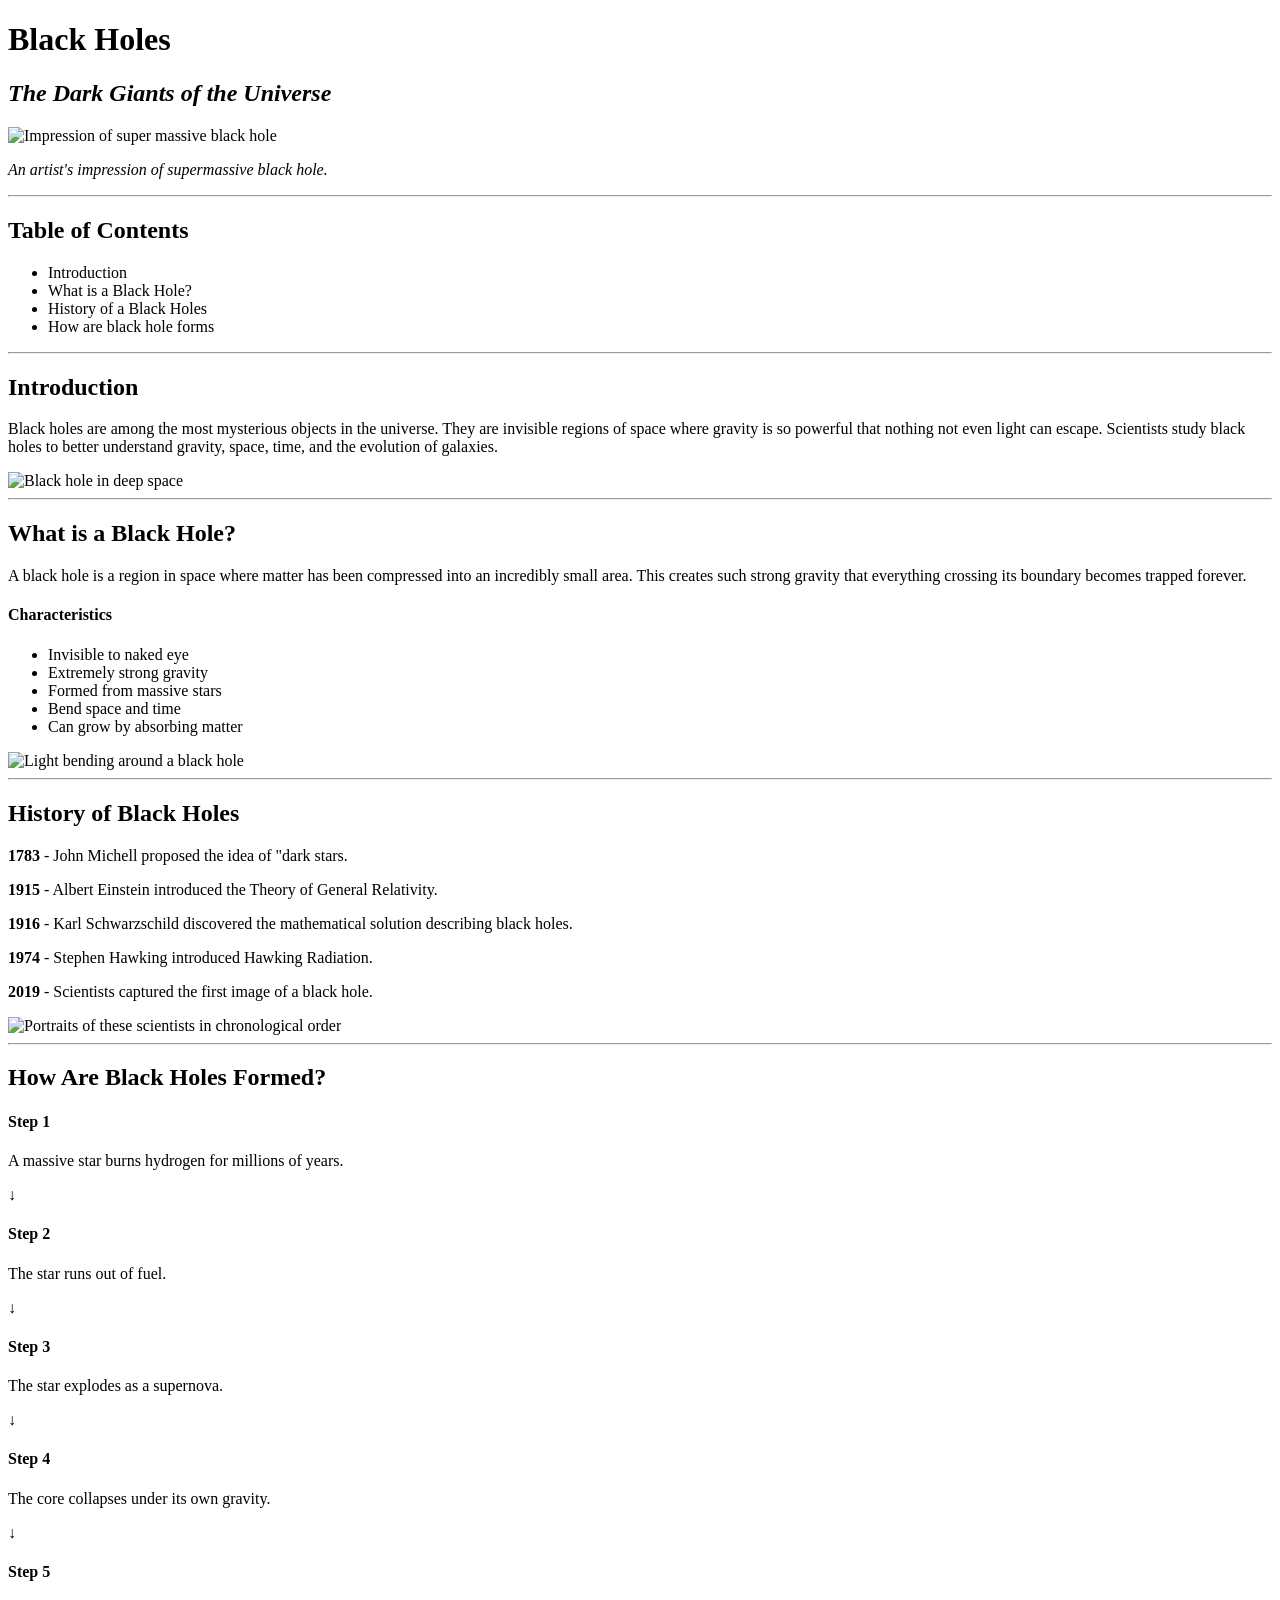
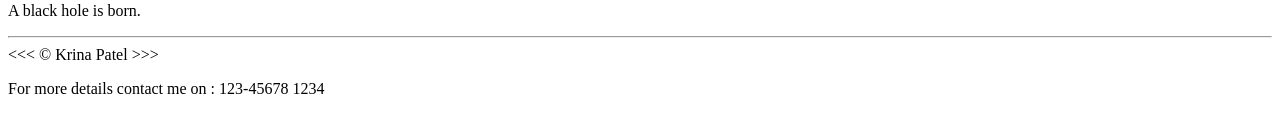
==== 05-Blackhole/index.html @ ed477c8c "Create index.html for black hole project This HTML file provides an overview of black holes, includi" ====
<!--This is my html file-->
<!DOCTYPE html>
<html lang="en">
<head>
  <meta charset="UTF=8">
  <title>First Project</title>
  <link rel="stylesheet" href="main.css">
</head>
<body>
  
  <h1>Black Holes</h1>
  <h2><b><em>The Dark Giants of the Universe</em></b></h2>
  <img src="" alt="Impression of super massive black hole" />
  <p><em>An artist's impression of supermassive black hole.</em></p>

  <hr>

  <h2>Table of Contents</h2>
  <ul>
    <li>Introduction</li>
    <li>What is a Black Hole?</li>
    <li>History of a Black Holes</li>
    <li>How are black hole forms</li>
  </ul>

  <hr>

  <h2>Introduction</h2>
  <p>Black holes are among the most mysterious objects in the universe. They are invisible regions of space where gravity is so powerful that nothing not even light can escape. Scientists study black holes to better understand gravity, space, time, and the evolution of galaxies.</p>
  <img src="" alt="Black hole in deep space" />

  <hr>

  <h2>What is a Black Hole?</h2>
  <p>A black hole is a region in space where matter has been compressed into an incredibly small area. This creates such strong gravity that everything crossing its boundary becomes trapped forever.</p>
  <h4>Characteristics</h4>
  <ul>
    <li>Invisible to naked eye</li>
    <li>Extremely strong gravity</li>
    <li>Formed from massive stars</li>
    <li>Bend space and time</li>
    <li>Can grow by absorbing matter</li>
  </ul>
  <img src="" alt="Light bending around a black hole" />

  <hr>

  <h2>History of Black Holes</h2>
  <p><strong>1783</strong> - John Michell proposed the idea of "dark stars.</p>
  <p><strong>1915</strong> - Albert Einstein introduced the Theory of General Relativity.</p>
  <p><strong>1916</strong> - Karl Schwarzschild discovered the mathematical solution describing black holes.</p>
  <p><strong>1974</strong> - Stephen Hawking introduced Hawking Radiation.</p>
  <p><strong>2019</strong> - Scientists captured the first image of a black hole.</p>
  <img src="" alt="Portraits of these scientists in chronological order"/>

  <hr>

  <h2>How Are Black Holes Formed?</h2>
  <h4><strong>Step 1</strong></h4>
  <p>A massive star burns hydrogen for millions of years.</p>
  &downarrow;
  <h4><strong>Step 2</strong></h4>
  <p>The star runs out of fuel.</p>
  &downarrow;
  <h4><strong>Step 3</strong></h4>
  <p>The star explodes as a supernova.</p>
  &downarrow;
  <h4><strong>Step 4</strong></h4>
  <p>The core collapses under its own gravity.</p>
  &downarrow;
  <h4><strong>Step 5</strong></h4>
  <p>A black hole is born.</p>

  <hr>

  &lt;&lt;&lt; &copy; Krina Patel &gt;&gt;&gt;
  <p>For more details contact me on : 123-45678 1234</p>
</body>
</html>
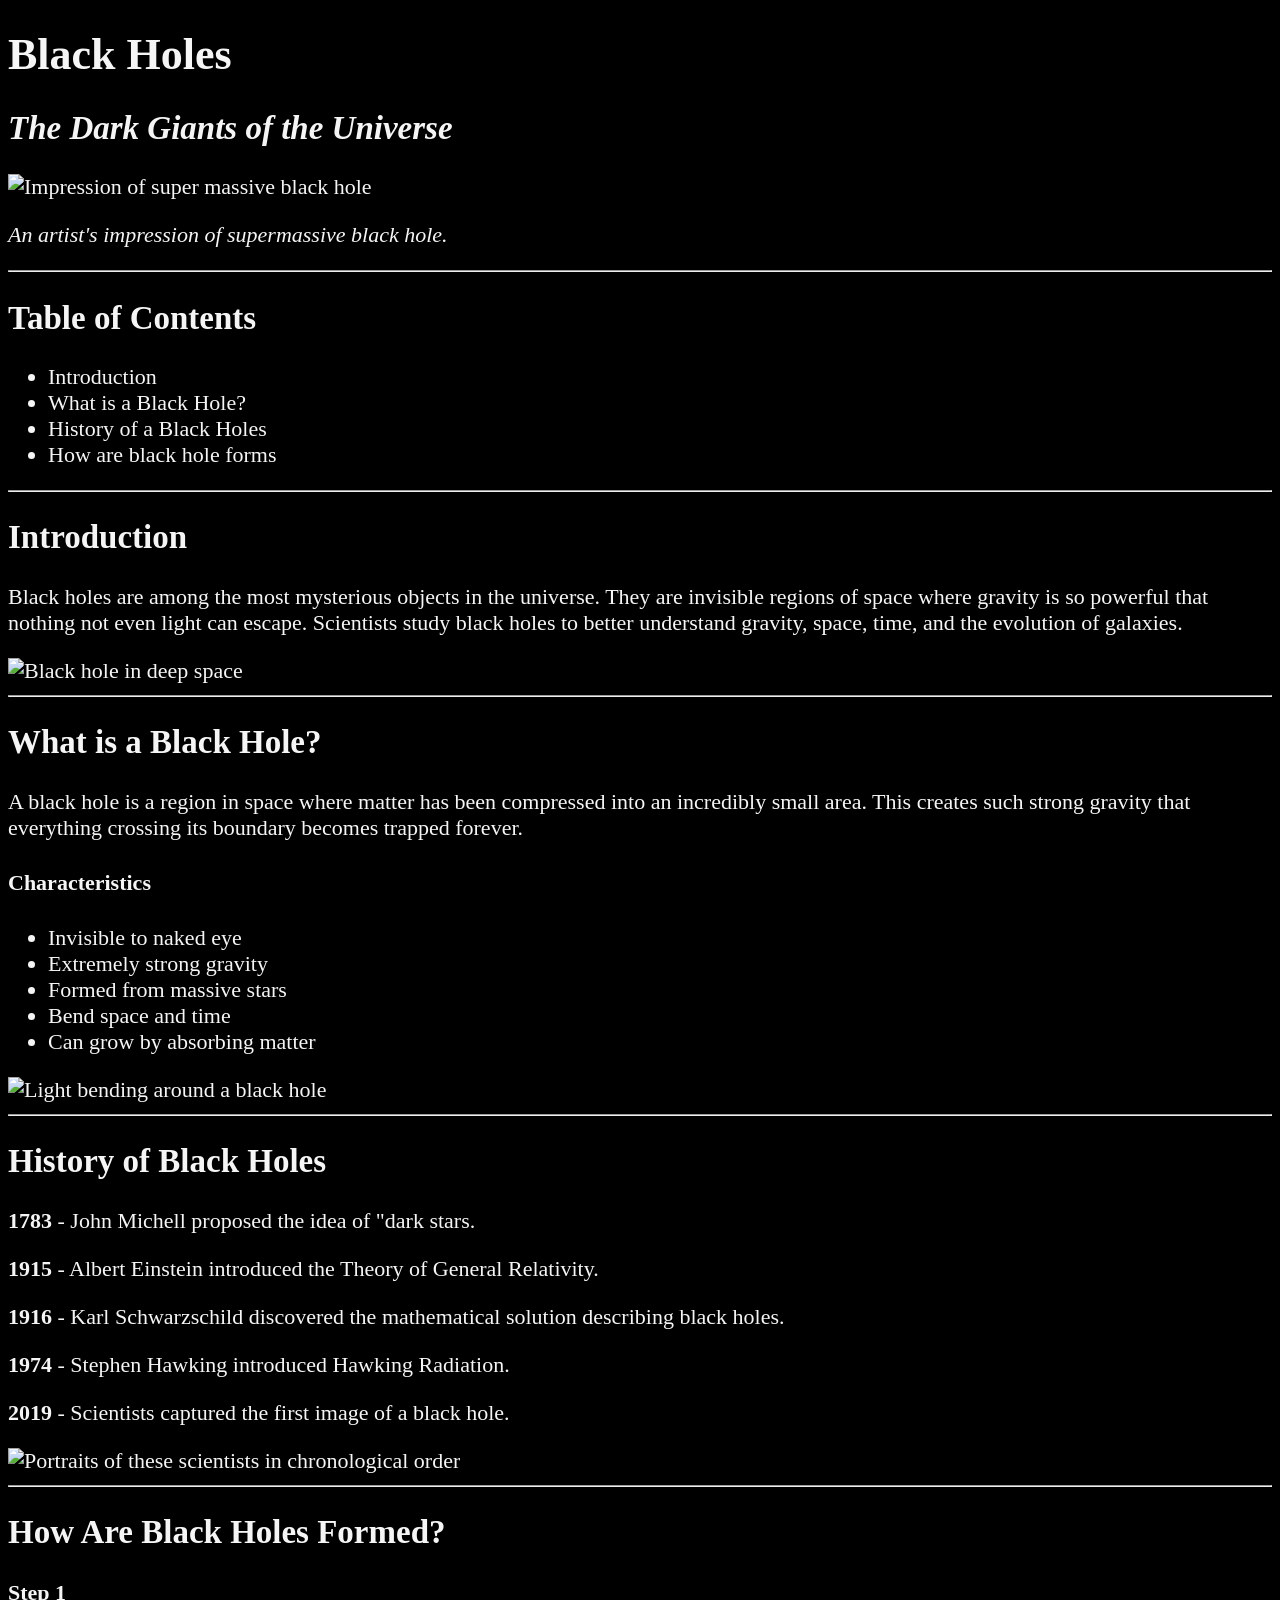
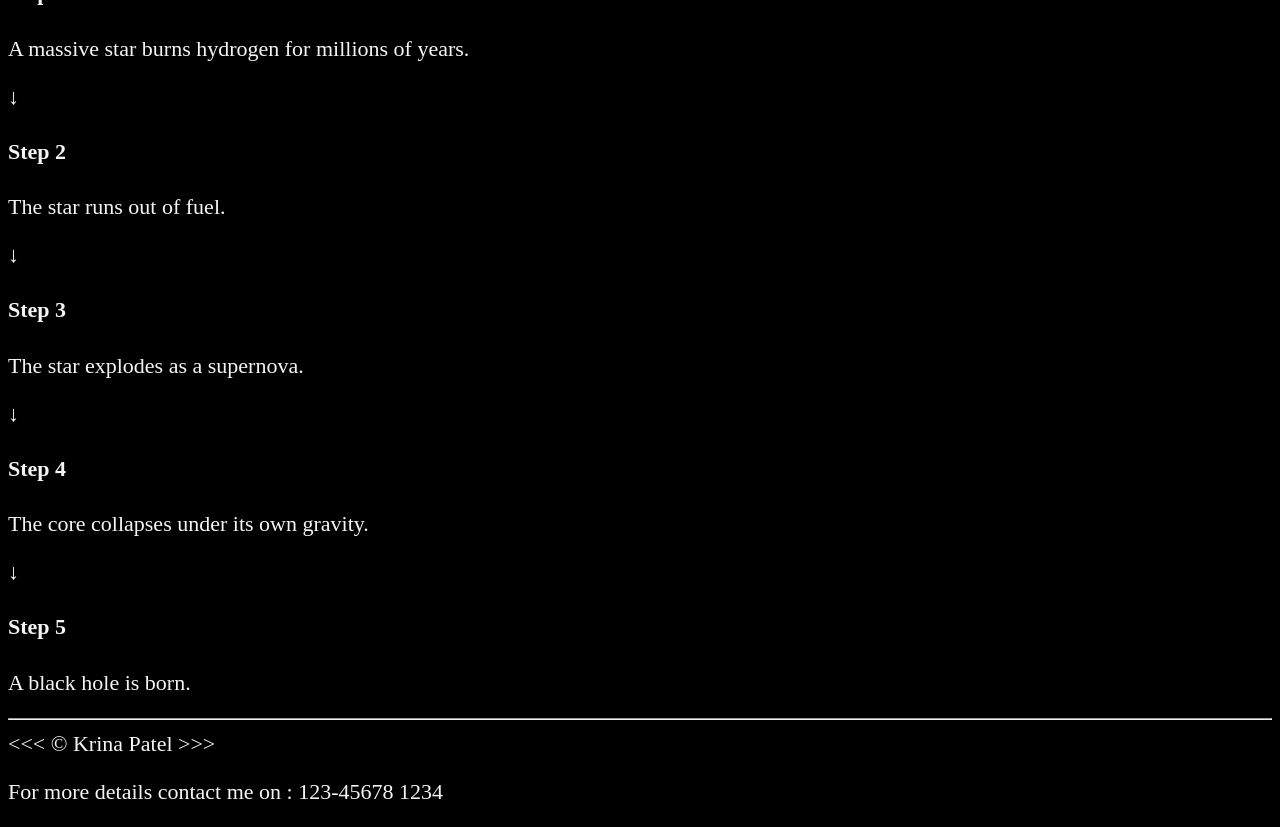
==== commit 12968b18: "Change stylesheet link from main.css to style.css" ====
--- a/05-Blackhole/index.html
+++ b/05-Blackhole/index.html
@@ -4,7 +4,7 @@
 <head>
   <meta charset="UTF=8">
   <title>First Project</title>
-  <link rel="stylesheet" href="main.css">
+  <link rel="stylesheet" href="style.css">
 </head>
 <body>
   
--- a/05-Blackhole/style.css
+++ b/05-Blackhole/style.css
@@ -0,0 +1,8 @@
+html {
+    font-size: 22px;
+}
+
+body {
+    background-color: #000000;
+    color: whitesmoke;
+}
